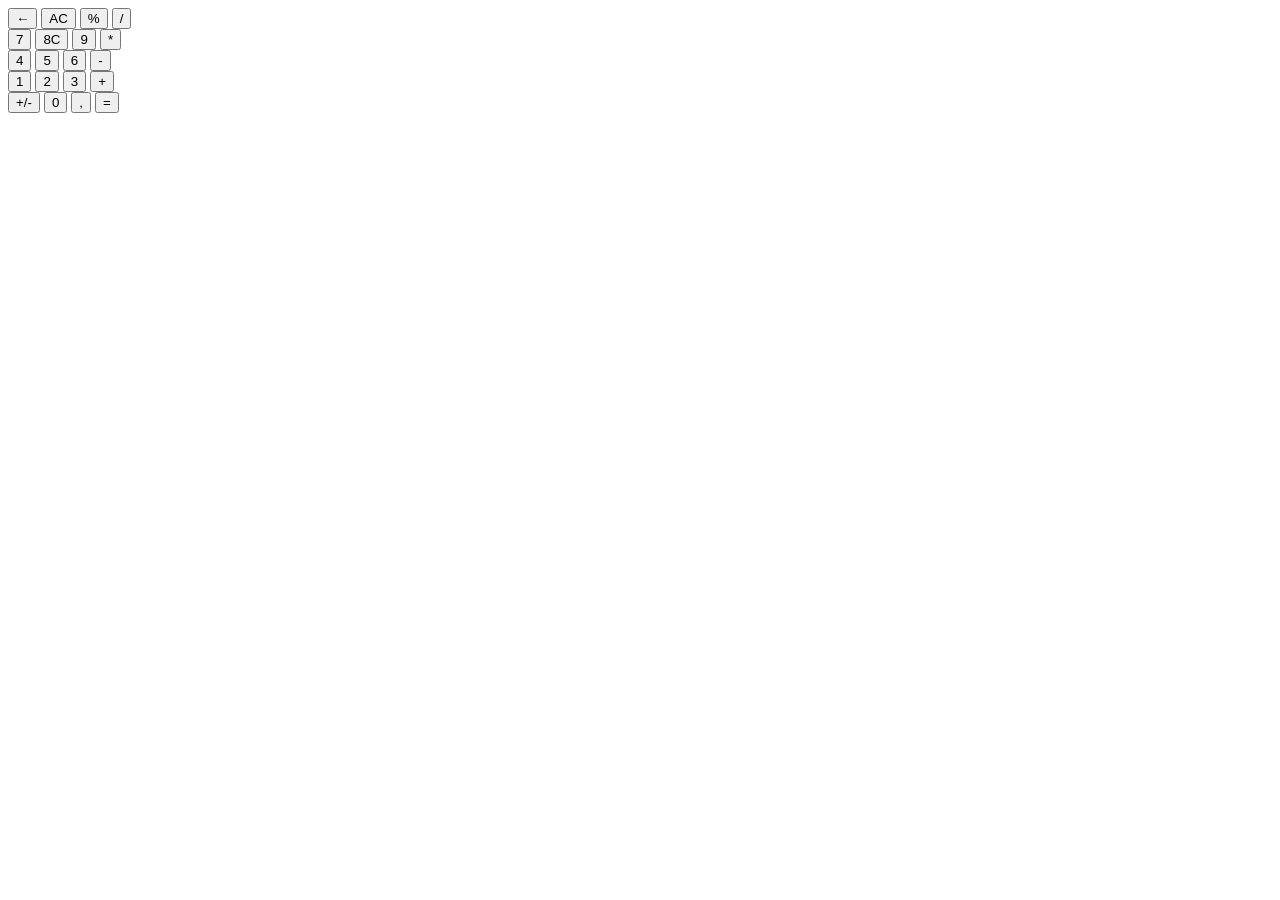
==== index.html @ 80b86717 "Create index.html" ====
<!DOCTYPE html>
<html lang="en">
<head>
    <meta charset="UTF-8">
    <meta name="viewport" content="width=device-width, initial-scale=1.0">
    <link rel="stylesheet" href="style.css">
    <title>Taschenrechner</title>
</head>
<body>
    <main>
        <section>
            <div class="ebene one">
                <button type="button" onclick="">←</button>
                <button type="button" onclick="">AC</button>
                <button type="button" onclick="">%</button>
                <button type="button" onclick="">/</button>
            </div>
            <div class="ebene">
                <button type="button" onclick="">7</button>
                <button type="button" onclick="">8C</button>
                <button type="button" onclick="">9</button>
                <button type="button" onclick="">*</button>
            </div>
            <div class="ebene">
                <button type="button" onclick="">4</button>
                <button type="button" onclick="">5</button>
                <button type="button" onclick="">6</button>
                <button type="button" onclick="">-</button>
            </div>
            <div class="ebene">
                <button type="button" onclick="">1</button>
                <button type="button" onclick="">2</button>
                <button type="button" onclick="">3</button>
                <button type="button" onclick="">+</button>
            </div>
            <div class="ebene">
                <button type="button" onclick="">+/-</button>
                <button type="button" onclick="">0</button>
                <button type="button" onclick="">,</button>
                <button type="button" onclick="">=</button>
            </div>
        </section>
    </main>
</body>
</html>
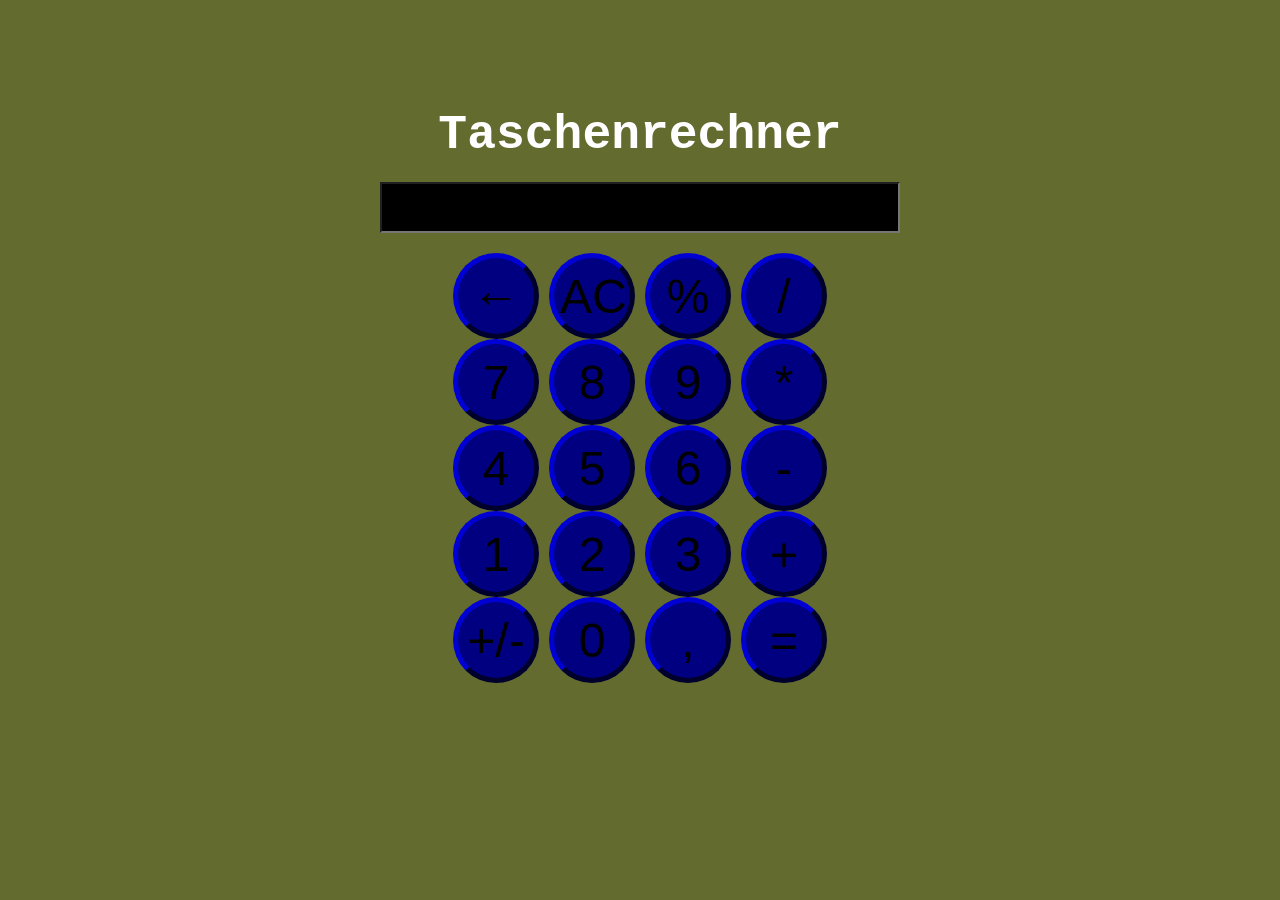
==== commit ec46c421: "Update index.html" ====
--- a/index.html
+++ b/index.html
@@ -4,42 +4,49 @@
     <meta charset="UTF-8">
     <meta name="viewport" content="width=device-width, initial-scale=1.0">
     <link rel="stylesheet" href="style.css">
+    <link rel="icon" type="image/svg+xml" href="img/calculator.svg">
+
     <title>Taschenrechner</title>
 </head>
 <body>
     <main>
         <section>
-            <div class="ebene one">
-                <button type="button" onclick="">←</button>
-                <button type="button" onclick="">AC</button>
-                <button type="button" onclick="">%</button>
-                <button type="button" onclick="">/</button>
+            <h1>Taschenrechner</h1>
+            <div class="calculatorField">
+                <input type="number" id="calculatorField">
             </div>
             <div class="ebene">
-                <button type="button" onclick="">7</button>
-                <button type="button" onclick="">8C</button>
-                <button type="button" onclick="">9</button>
-                <button type="button" onclick="">*</button>
+                <button class="button" type="button" onclick="">←</button>
+                <button class="button" type="button" onclick="">AC</button>
+                <button class="button" type="button" onclick="">%</button>
+                <button class="button" type="button" onclick="">/</button>
             </div>
             <div class="ebene">
-                <button type="button" onclick="">4</button>
-                <button type="button" onclick="">5</button>
-                <button type="button" onclick="">6</button>
-                <button type="button" onclick="">-</button>
+                <button class="button" type="button" onclick="">7</button>
+                <button class="button" type="button" onclick="">8</button>
+                <button class="button" type="button" onclick="">9</button>
+                <button class="button" type="button" onclick="">*</button>
             </div>
             <div class="ebene">
-                <button type="button" onclick="">1</button>
-                <button type="button" onclick="">2</button>
-                <button type="button" onclick="">3</button>
-                <button type="button" onclick="">+</button>
+                <button class="button" type="button" onclick="">4</button>
+                <button class="button" type="button" onclick="">5</button>
+                <button class="button" type="button" onclick="">6</button>
+                <button class="button" type="button" onclick="">-</button>
             </div>
             <div class="ebene">
-                <button type="button" onclick="">+/-</button>
-                <button type="button" onclick="">0</button>
-                <button type="button" onclick="">,</button>
-                <button type="button" onclick="">=</button>
+                <button class="button" type="button" onclick="">1</button>
+                <button class="button" type="button" onclick="">2</button>
+                <button class="button" type="button" onclick="">3</button>
+                <button class="button" type="button" onclick="">+</button>
+            </div>
+            <div class="ebene">
+                <button class="button" type="button" onclick="">+/-</button>
+                <button class="button" type="button" onclick="">0</button>
+                <button class="button" type="button" onclick="">,</button>
+                <button class="button" type="button" onclick="">=</button>
             </div>
         </section>
     </main>
+    <script src="calculator.js"></script>
 </body>
 </html>
--- a/style.css
+++ b/style.css
@@ -0,0 +1,50 @@
+body{
+    padding: auto;
+    background-color: #636B2F;
+}
+
+h1{
+    color: white;
+    font-family: 'Courier New', Courier, monospace;
+    font-size: 48px;
+    display: flex;
+    justify-content: center;
+    align-items: center;
+    padding-top: 100px;
+    padding-bottom: 20px;
+    margin: 0;
+}
+
+.ebene {
+    display: flex;
+    justify-content: center;
+    align-items: center;
+    flex-direction: row;
+    padding: 0 100px 0 100px;
+    gap: 10px;
+}
+
+.calculatorField{
+    display: flex;
+    justify-content: center;
+    align-items: center;
+    padding-bottom: 20px;
+}
+
+input{
+    width: 40vw;
+    height: 5vh;
+    background-color: black;
+    color: white;
+    font-size: 30px;
+}
+
+.button{
+    width: 86px;
+    height: 86px;
+    border-radius: 50px;
+    background-color: rgb(0, 0, 128);
+    border-color: rgb(0, 0, 128);
+    border-width: 5px;
+    font-size: 48px;
+}
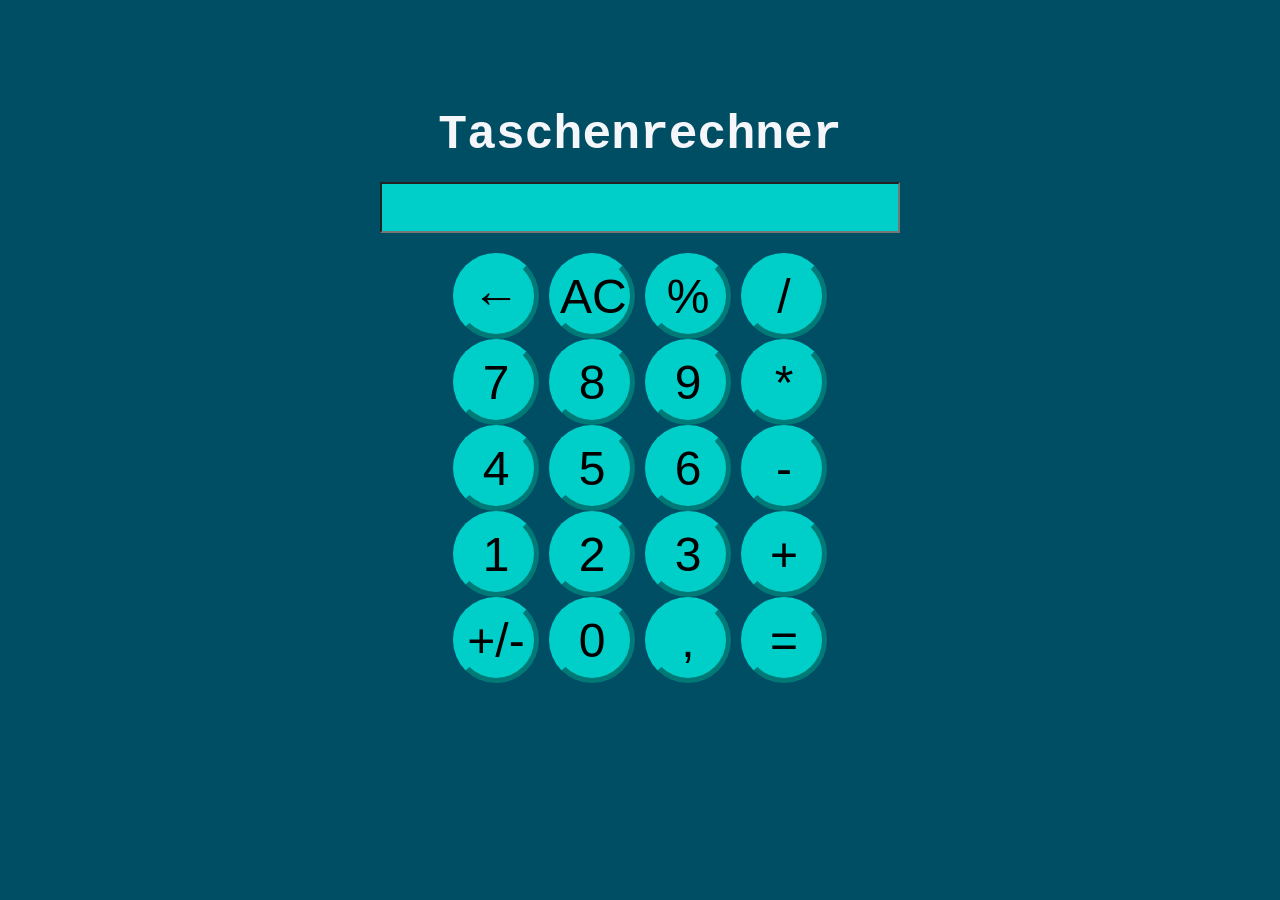
==== commit 02b5fe54: "add all files" ====
--- a/index.html
+++ b/index.html
@@ -13,40 +13,40 @@
         <section>
             <h1>Taschenrechner</h1>
             <div class="calculatorField">
-                <input type="number" id="calculatorField">
+                <input type="text" id="display" readonly>
             </div>
             <div class="ebene">
-                <button class="button" type="button" onclick="">←</button>
-                <button class="button" type="button" onclick="">AC</button>
-                <button class="button" type="button" onclick="">%</button>
-                <button class="button" type="button" onclick="">/</button>
+                <button class="btn" type="button" data-value="←">←</button>
+                <button class="btn" type="button" data-value="AC">AC</button>
+                <button class="btn" type="button" data-value="%">%</button>
+                <button class="btn" type="button" data-value="/">/</button>
             </div>
             <div class="ebene">
-                <button class="button" type="button" onclick="">7</button>
-                <button class="button" type="button" onclick="">8</button>
-                <button class="button" type="button" onclick="">9</button>
-                <button class="button" type="button" onclick="">*</button>
+                <button class="btn" type="button" data-value="7">7</button>
+                <button class="btn" type="button" data-value="8">8</button>
+                <button class="btn" type="button" data-value="9">9</button>
+                <button class="btn" type="button" data-value="*">*</button>
             </div>
             <div class="ebene">
-                <button class="button" type="button" onclick="">4</button>
-                <button class="button" type="button" onclick="">5</button>
-                <button class="button" type="button" onclick="">6</button>
-                <button class="button" type="button" onclick="">-</button>
+                <button class="btn" type="button" data-value="4">4</button>
+                <button class="btn" type="button" data-value="5">5</button>
+                <button class="btn" type="button" data-value="6">6</button>
+                <button class="btn" type="button" data-value="-">-</button>
             </div>
             <div class="ebene">
-                <button class="button" type="button" onclick="">1</button>
-                <button class="button" type="button" onclick="">2</button>
-                <button class="button" type="button" onclick="">3</button>
-                <button class="button" type="button" onclick="">+</button>
+                <button class="btn" type="button" data-value="1">1</button>
+                <button class="btn" type="button" data-value="2">2</button>
+                <button class="btn" type="button" data-value="3">3</button>
+                <button class="btn" type="button" data-value="+">+</button>
             </div>
             <div class="ebene">
-                <button class="button" type="button" onclick="">+/-</button>
-                <button class="button" type="button" onclick="">0</button>
-                <button class="button" type="button" onclick="">,</button>
-                <button class="button" type="button" onclick="">=</button>
+                <button class="btn" type="button" data-value="+/-">+/-</button>
+                <button class="btn" type="button" data-value="0">0</button>
+                <button class="btn" type="button" data-value=",">,</button>
+                <button class="btn" type="button" data-value="=">=</button>
             </div>
         </section>
     </main>
     <script src="calculator.js"></script>
 </body>
-</html>
+</html>
--- a/style.css
+++ b/style.css
@@ -1,18 +1,40 @@
+:root {
+    /* color */
+    --primary-color: #004E64;
+    --second-color: #00CEC9;
+    --text-color: #F5F6FA;
+    --field-color: #00CEC9;
+
+    /* fonts */
+    --text-font: 'Courier New', Courier, monospace;
+
+    /* size */
+    --font-size: 48px;
+    --font-input-size: 30px;
+    --padding-top-size: 100px;
+    --padding-bottom-size: 20px;
+    --gap-size: 10px;
+    --btn-size: 86px;
+    --btn-radius-size: 50px;
+    --btn-radius-width: 5px;
+    --margin: 0;
+}
+
 body{
     padding: auto;
-    background-color: #636B2F;
+    background-color: var(--primary-color);
 }
 
 h1{
-    color: white;
-    font-family: 'Courier New', Courier, monospace;
-    font-size: 48px;
+    color: var(--text-color);
+    font-family: var(--text-font);
+    font-size: var(--font-size);
     display: flex;
     justify-content: center;
     align-items: center;
-    padding-top: 100px;
-    padding-bottom: 20px;
-    margin: 0;
+    padding-top: var(--padding-top-size);
+    padding-bottom: var(--padding-bottom-size);
+    margin: var(--margin);
 }
 
 .ebene {
@@ -21,30 +43,36 @@
     align-items: center;
     flex-direction: row;
     padding: 0 100px 0 100px;
-    gap: 10px;
+    gap: var(--gap-size);
 }
 
 .calculatorField{
     display: flex;
     justify-content: center;
     align-items: center;
-    padding-bottom: 20px;
+    padding-bottom: var(--padding-bottom-size);
 }
 
 input{
     width: 40vw;
     height: 5vh;
-    background-color: black;
-    color: white;
-    font-size: 30px;
+    background-color: var(--field-color);
+    color: var(--text-color);
+    font-size: var(--font-input-size);
 }
 
-.button{
-    width: 86px;
-    height: 86px;
-    border-radius: 50px;
-    background-color: rgb(0, 0, 128);
-    border-color: rgb(0, 0, 128);
-    border-width: 5px;
-    font-size: 48px;
+input[type="number"]::-webkit-inner-spin-button,
+input[type="number"]::-webkit-outer-spin-button {
+    -webkit-appearance: none;
+    margin: var(--margin);
 }
+
+.btn{
+    width: var(--btn-size);
+    height: var(--btn-size);
+    border-radius: var(--btn-radius-size);
+    background-color: var(--second-color);
+    border-color: var(--second-color);
+    border-width: var(--btn-radius-width);
+    font-size: var(--font-size);
+}
